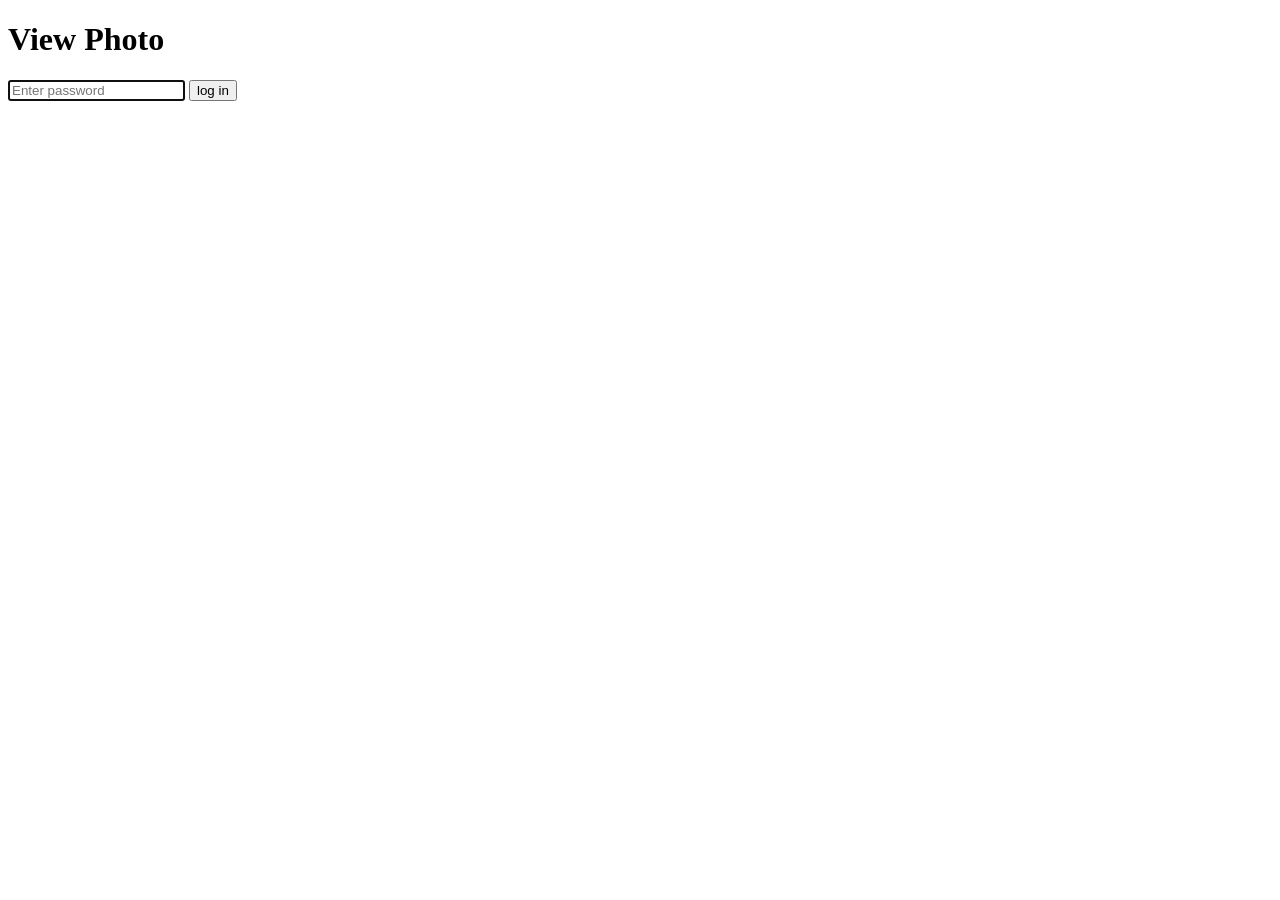
==== index.html @ 6162027f "index-name-change" ====
<!DOCTYPE html>
<html lang="en">

<head>
    <meta charset="UTF-8">
    <meta name="viewport" content="width=device-width, initial-scale=1.0">
    <title>Document</title>
    <script src="./js/javascript.js"></script>
</head>

<body>
    <div id="login-box">
        <h1>View Photo</h1>
        <input type="password" placeholder="Enter password" required autofocus minlength="10" id="user-pass">
        <button onclick="checkPass()">log in</button>
    </div>
    <div id="secret-gallery" style="display: none;">
        <h1>မဂ်လာပါခင်ဗျာ !!!!</h1>
        <img src="./img/my-photo.jpg" alt="" style="width: 300px;height: 400px;">
    </div>

</body>

</html>
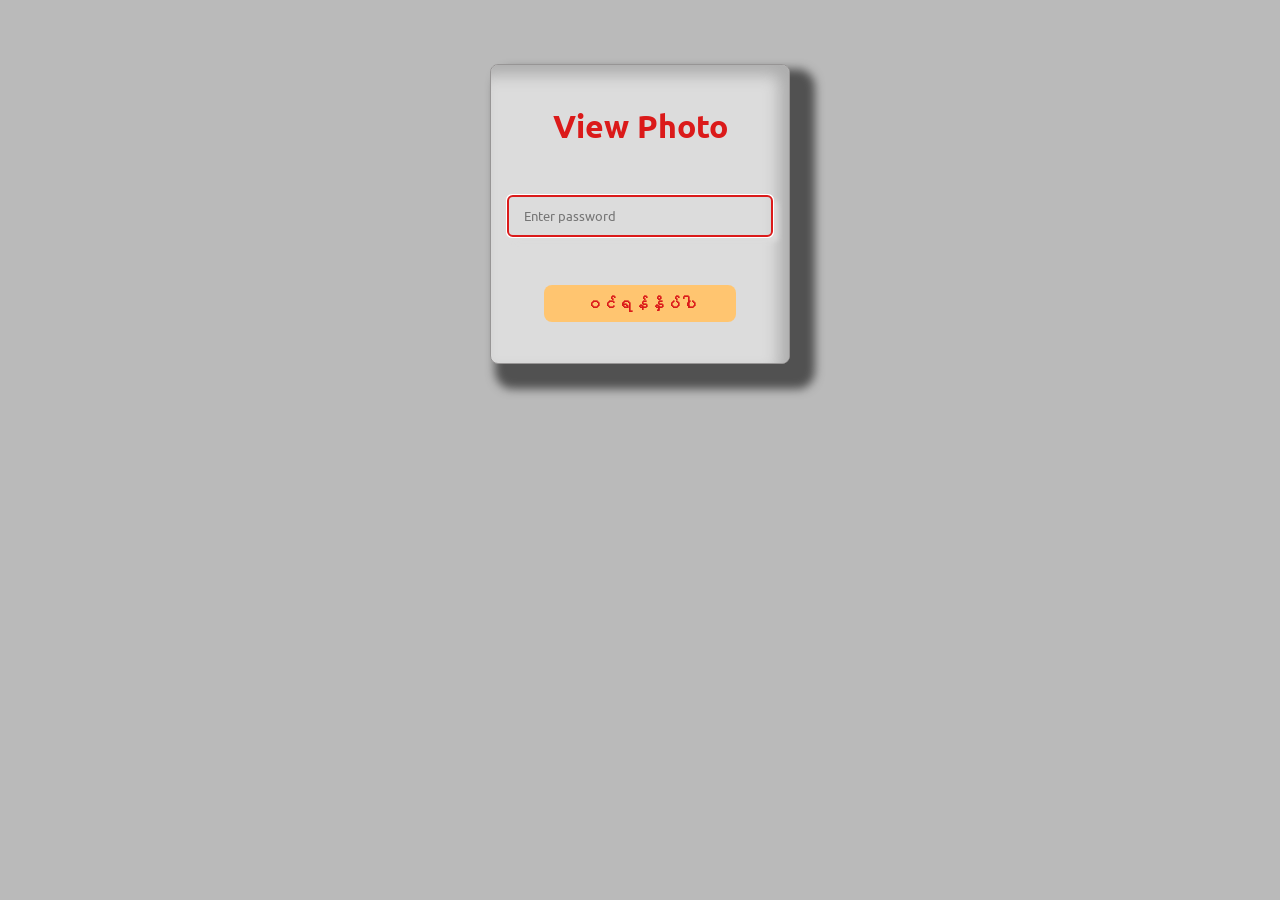
==== commit 541d7707: "secret-photo-update" ====
--- a/index.html
+++ b/index.html
@@ -4,19 +4,22 @@
 <head>
     <meta charset="UTF-8">
     <meta name="viewport" content="width=device-width, initial-scale=1.0">
-    <title>Document</title>
+    <title>View Photo</title>
+    <link rel="stylesheet" href="css/style.css">
     <script src="./js/javascript.js"></script>
 </head>
 
 <body>
-    <div id="login-box">
+    <div id="login-box" class="login-box">
         <h1>View Photo</h1>
+
         <input type="password" placeholder="Enter password" required autofocus minlength="10" id="user-pass">
-        <button onclick="checkPass()">log in</button>
+        <button onclick="checkPass()">ဝင်ရန်နှိပ်ပါ</button>
     </div>
-    <div id="secret-gallery" style="display: none;">
-        <h1>မဂ်လာပါခင်ဗျာ !!!!</h1>
-        <img src="./img/my-photo.jpg" alt="" style="width: 300px;height: 400px;">
+    <div id="secret-gallery" style="display: none;" class="secret-gallery">
+        <h1>congratulatin</h1>
+        <img src="./img/my-photo.jpg" alt="">
+
     </div>
 
 </body>
--- a/css/style.css
+++ b/css/style.css
@@ -0,0 +1,119 @@
+@import url("https://fonts.googleapis.com/css2?family=Ubuntu:ital,wght@0,300;0,400;0,500;0,700;1,300;1,400;1,500;1,700&display=swap");
+* {
+  padding: 0;
+  margin: 0;
+  list-style: none;
+  box-sizing: border-box;
+  text-decoration: none;
+}
+:root {
+  --bg-color: #8cc7c4;
+  --black-color: #2222;
+  --white-color: #ffff;
+  --main-color: #db1a1a;
+  --secondary-color: #ffc570;
+  --hover-color: #efd2b0;
+  --font-family: "Ubuntu", sans-serif;
+}
+body {
+  display: flex;
+  align-items: center;
+  justify-content: center;
+  background: #bababa;
+  padding: 2rem;
+  margin-top: 2rem;
+}
+.login-box {
+  /* background: blueviolet; */
+  width: 300px;
+  height: 300px;
+  border: 1px solid #2222;
+  display: flex;
+  justify-content: center;
+  align-items: center;
+  flex-direction: column;
+  background-color: gainsboro;
+  padding: 0.5rem 1rem;
+  border-radius: 0.5rem;
+  backdrop-filter: blur(3px);
+  box-shadow:
+    inset -10px 10px 15px rgba(126, 126, 126, 0.497),
+    15px 15px 10px 10px rgb(81, 81, 81);
+  transition: 0.3s;
+  border: 1px solid rgb(151, 149, 149);
+}
+.login-box input {
+  margin: 3rem 0;
+  padding: 0.8rem 1rem;
+  width: 100%;
+  border: 1px solid #ffff;
+  border-radius: 0.3rem;
+  background-color: transparent;
+  box-shadow: 5px 5px 5px gainsboro;
+  outline-color: var(--main-color);
+}
+.login-box h1 {
+  font-family: var(--font-family);
+  color: var(--main-color);
+}
+.login-box ::placeholder {
+  font-family: var(--font-family);
+}
+.login-box button {
+  padding: 0.5rem 2.5rem;
+  border-color: var(--secondar-color);
+  border-radius: 0.5rem;
+  cursor: pointer;
+  font-family: var(--font-family);
+  font-weight: 800;
+  font-size: 1rem;
+  background-color: var(--secondary-color);
+  border: none;
+  color: var(--main-color);
+}
+.login-box button:hover {
+  background-color: var(--hover-color);
+  transition: 0.3s;
+  box-shadow: 5px 5px 10px 5px rgb(87, 87, 87);
+}
+
+/* view photo  */
+.secret-gallery {
+  display: flex;
+  justify-content: center;
+  align-items: center;
+}
+.secret-gallery img {
+  animation: heart 1s infinite;
+}
+@keyframes heart {
+  0% {
+    transform: scale(1);
+  }
+  25% {
+    transform: scale(1.1);
+  }
+  50% {
+    transform: scale(1);
+  }
+  75% {
+    transform: scale(1.1);
+  }
+  100% {
+    transform: scale(1);
+  }
+}
+.secret-gallery h1 {
+  text-align: center;
+  align-items: center;
+  font-family: var(--font-family);
+  letter-spacing: 0.1rem;
+  margin-bottom: 3rem;
+  text-transform: capitalize;
+}
+.secret-gallery img {
+  width: 250px;
+  height: 320px;
+  border-radius: 1rem;
+  box-shadow: 5px 5px 10px 5px rgb(87, 87, 87);
+}
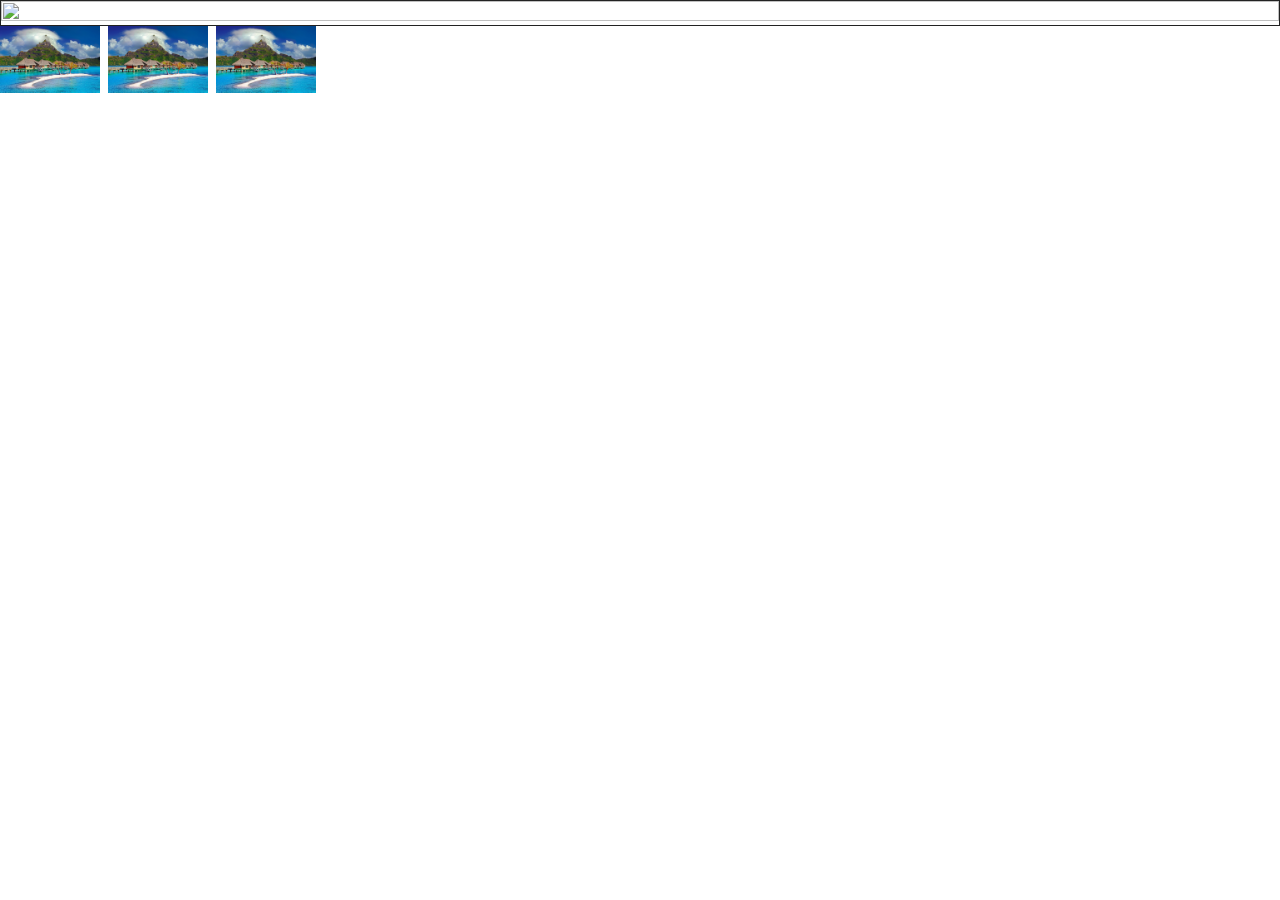
==== commit acb52ea6: "choose-photo" ====
--- a/index.html
+++ b/index.html
@@ -4,24 +4,44 @@
 <head>
     <meta charset="UTF-8">
     <meta name="viewport" content="width=device-width, initial-scale=1.0">
-    <title>View Photo</title>
-    <link rel="stylesheet" href="css/style.css">
-    <script src="./js/javascript.js"></script>
+    <title>Document</title>
+    <style>
+        body {
+            padding: 0;
+            margin: 0;
+        }
+    </style>
 </head>
 
 <body>
-    <div id="login-box" class="login-box">
-        <h1>View Photo</h1>
 
-        <input type="password" placeholder="Enter password" required autofocus minlength="10" id="user-pass">
-        <button onclick="checkPass()">ဝင်ရန်နှိပ်ပါ</button>
-    </div>
-    <div id="secret-gallery" style="display: none;" class="secret-gallery">
-        <h1>congratulatin</h1>
-        <img src="./img/my-photo.jpg" alt="">
+    <div class="show-photo">
+        <span id="display-area" style="border: 1px solid #222;display: block;">
+            <img src="./img/Burger.jpg" alt="" style="width: 100%;height: 100%;">
+        </span>
+        <div class="thumb-photo">
 
+            <img src="./img/bora-bora-3023437_1920.jpg" alt="" onclick="sentToSpan(this)"
+                style="width: 100px;cursor: pointer;">
+            <img src="./img/Burger.jpg" alt="" onclick="sentToSpan(this)" style="width: 100px;cursor: pointer;">
+            <img src="./img/bora-bora-3023437_1920.jpg" alt="" onclick="sentToSpan(this)"
+                style="width: 100px;cursor: pointer;">
+            <img src="./img/Burger.jpg" alt="" onclick="sentToSpan(this)" style="width: 100px;cursor: pointer;">
+            <img src="./img/bora-bora-3023437_1920.jpg" alt="" onclick="sentToSpan(this)"
+                style="width: 100px;cursor: pointer;">
+            <img src="./img/Burger.jpg" alt="" onclick="sentToSpan(this)" style="width: 100px;cursor: pointer;">
+        </div>
     </div>
 
+
+    <script>
+        function sentToSpan(element) {
+            const target = document.getElementById('display-area');
+
+            target.innerHTML = `<img src="${element.src}" style="object-fit:cover;width:100%";height:100;">`
+
+        }
+    </script>
 </body>
 
 </html>
